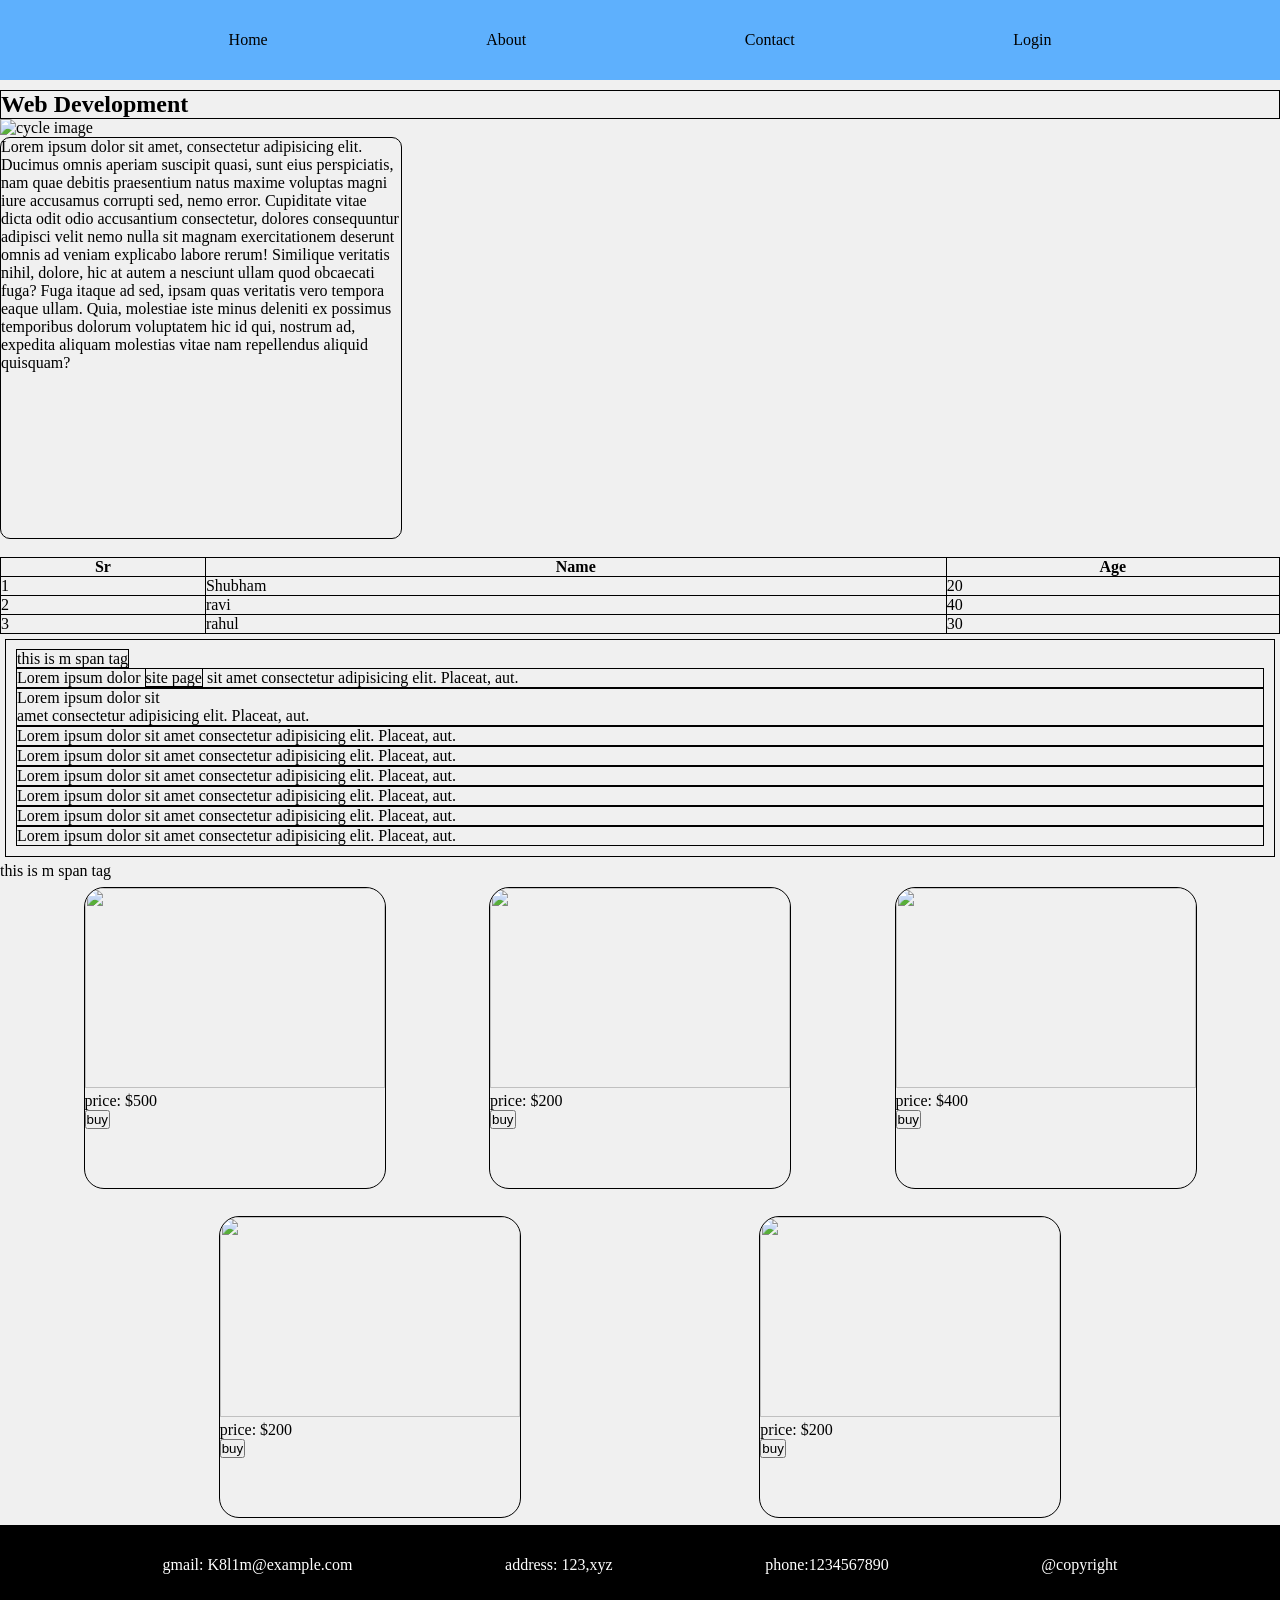
==== web/index.html @ b983e81d "first commit" ====
<!doctype html>
<html lang="en">
  <head>
    <meta charset="UTF-8" />
    <meta name="viewport" content="width=device-width, initial-scale=1.0" />
    <title>Web Development</title>
    <link rel="stylesheet" href="style.css" type="text/css" />
    <link
      rel="icon"
      type="image/x-icon"
      href="https://images.unsplash.com/photo-1599305445671-ac291c95aaa9?w=400&auto=format&fit=crop&q=60&ixlib=rb-4.1.0&ixid=NHwxMjA3fDA%3D"
    />
    <!-- <style>
      body {
        background-color: #f0f0f0;
        display: flex;
        flex-direction: column;
        align-items: center;
        justify-content: center;
        height: 100vh;
      }
    </style> -->
  </head>
  <body>
    <header>
      <ul>
        <li><a href="index.html">Home</a></li>
        <li><a href="about.html">About</a></li>
        <li><a href="contact.html">Contact</a></li>
        <li><a href="login.html">Login</a></li>
      </ul>
    </header>

    <h2 style="border: 1px solid black">Web Development</h2>
    <!-- img -->
    <img
      width="200"
      height="400"
      src="https://images.unsplash.com/photo-1794259962853-93a78468b4df?w=400&auto=format&fit=crop&q=60&ixlib=rb-4.1.0&ixid=NHwxMjA3fDA%3D"
      alt="cycle image"
    />

    <br />

    <div class="ctn">
      Lorem ipsum dolor sit amet, consectetur adipisicing elit. Ducimus omnis
      aperiam suscipit quasi, sunt eius perspiciatis, nam quae debitis
      praesentium natus maxime voluptas magni iure accusamus corrupti sed, nemo
      error. Cupiditate vitae dicta odit odio accusantium consectetur, dolores
      consequuntur adipisci velit nemo nulla sit magnam exercitationem deserunt
      omnis ad veniam explicabo labore rerum! Similique veritatis nihil, dolore,
      hic at autem a nesciunt ullam quod obcaecati fuga? Fuga itaque ad sed,
      ipsam quas veritatis vero tempora eaque ullam. Quia, molestiae iste minus
      deleniti ex possimus temporibus dolorum voluptatem hic id qui, nostrum ad,
      expedita aliquam molestias vitae nam repellendus aliquid quisquam?
    </div>

    <!-- table -->
    <br />
    <table>
      <thead>
        <tr>
          <th>Sr</th>
          <th>Name</th>
          <th>Age</th>
        </tr>
      </thead>
      <tbody>
        <tr>
          <td>1</td>
          <td>Shubham</td>
          <td>20</td>
        </tr>
        <tr>
          <td>2</td>
          <td>ravi</td>
          <td>40</td>
        </tr>
        <tr>
          <td>3</td>
          <td>rahul</td>
          <td>30</td>
        </tr>
      </tbody>
    </table>

    <!-- block element -->
    <div class="block">
      <span style="border: 1px solid black">this is m span tag</span>
      <p style="border: 1px solid black">
        Lorem ipsum dolor
        <span style="border: 1px solid black">site page</span> sit amet
        consectetur adipisicing elit. Placeat, aut.
      </p>
      <p style="border: 1px solid black">
        Lorem ipsum dolor sit <br />
        amet consectetur adipisicing elit. Placeat, aut.
      </p>
      <p style="border: 1px solid black">
        Lorem ipsum dolor sit amet consectetur adipisicing elit. Placeat, aut.
      </p>
      <p style="border: 1px solid black">
        Lorem ipsum dolor sit amet consectetur adipisicing elit. Placeat, aut.
      </p>
      <p style="border: 1px solid black">
        Lorem ipsum dolor sit amet consectetur adipisicing elit. Placeat, aut.
      </p>
      <p style="border: 1px solid black">
        Lorem ipsum dolor sit amet consectetur adipisicing elit. Placeat, aut.
      </p>
      <p style="border: 1px solid black">
        Lorem ipsum dolor sit amet consectetur adipisicing elit. Placeat, aut.
      </p>
      <p style="border: 1px solid black">
        Lorem ipsum dolor sit amet consectetur adipisicing elit. Placeat, aut.
      </p>
    </div>

    <!-- inline element -->
    <span style="border: 1px solid balck">this is m span tag</span>

    <!-- cards -->

    <div id="contanior">
      <div class="card">
         <img src="https://images.unsplash.com/photo-1505740420928-5e560c06d30e?w=400&auto=format&fit=crop&q=60&ixlib=rb-4.1.0&ixid=NHwxMjA3fDA%3D" alt="" />
        <p>price: $500</p>
        <button>buy</button>
      </div>
      <div class="card">
         <img src="https://images.unsplash.com/photo-1523275335684-37898b6baf30?w=400&auto=format&fit=crop&q=60&ixlib=rb-4.1.0&ixid=NHwxMjA3fDA%3D" alt="" />
        <p>price: $200</p>
        <button>buy</button>
      </div>
      <div class="card">
        <img src="https://images.unsplash.com/photo-1782493102847-e063cdf8a314?w=400&auto=format&fit=crop&q=60&ixlib=rb-4.1.0&ixid=NHwxMjA3fDA%3D" alt="" />
        <p>price: $400</p>
        <button>buy</button>
      </div>
       <div class="card">
         <img src="https://images.unsplash.com/photo-1523275335684-37898b6baf30?w=400&auto=format&fit=crop&q=60&ixlib=rb-4.1.0&ixid=NHwxMjA3fDA%3D" alt="" />
        <p>price: $200</p>
        <button>buy</button>
      </div>
       <div class="card">
         <img src="https://images.unsplash.com/photo-1523275335684-37898b6baf30?w=400&auto=format&fit=crop&q=60&ixlib=rb-4.1.0&ixid=NHwxMjA3fDA%3D" alt="" />
        <p>price: $200</p>
        <button>buy</button>
      </div>
    </div>

    <!-- footer -->
    <footer>
      <ul>
        <li>gmail: K8l1m@example.com</li>
        <li>address: 123,xyz</li>
        <li>phone:1234567890</li>
        <li>@copyright</li>
      </ul>
    </footer>

    <script src="script.js"></script>
  </body>
</html>
---- web/style.css ----
*{
    margin: 0;
    padding: 0;
}

body{
    background-color: #f0f0f0;
    /* display: flex;
    flex-direction: column;
    align-items: center;
    justify-content: center; */
    height: 100vh;
}

header{
    background-color: #5eb0fd;
    color: #fff;
    padding: 5px;
    text-align: center;
    height: 70px;
    margin-bottom: 10px;
    display: flex;
    align-items: center;
    jstify-content: space-between;
}
ul{
       padding: 5px;
    list-style: none;
    /* border: 1px solid black; */
    display: flex;
    align-items: center;
    width: 100%;
    boder: 1px;
    justify-content: space-evenly;
}
a{
    text-decoration: none;
    color:black;
}
a:hover{
    color: #fdb85e;
    text-decoration: overline;
}
img{
    width: 400px;
}

.ctn{
    width: 400px;
    height: 400px;
    border: 1px solid black;
    border-radius: 10px;
    background-image: url("https://images.unsplash.com/photo-1794815234726-9b656204e5c1?w=400&auto=format&fit=crop&q=60&ixlib=rb-4.1.0&ixid=NHwxMjA3fDA%3D");
background-size: cover;
}

table, th, td {

    border: 1px solid black;
    border-collapse: collapse;
  }
 table{
        width: 100%;
 }

 .block{
    border:1px solid black;
    margin: 5px;
    padding: 10px;
    /* background-color: #f0f0f0; */
 }

 /* cards */

 #contanior{
  display: flex;
    align-items: center;
    padding: 7px;
    gap: 27px;
    justify-content: space-evenly;
    flex-wrap: wrap;
 }
 .card{
    width: 300px;
    border: 1px solid black;
    height: 300px;
    border-radius: 20px;
 }
 .card img{
    width: 300px;
    height: 200px;
    border-radius: 20px 20px 0px 0px;
    object-fit: cover;
 }

 footer{
    background-color: #000000;
    color: #fff;
    padding: 5px;
    text-align: center;
    height: 70px;
    margin-bottom: 10px;
    display: flex;
    align-items: center;
    jstify-content: space-between;
 }
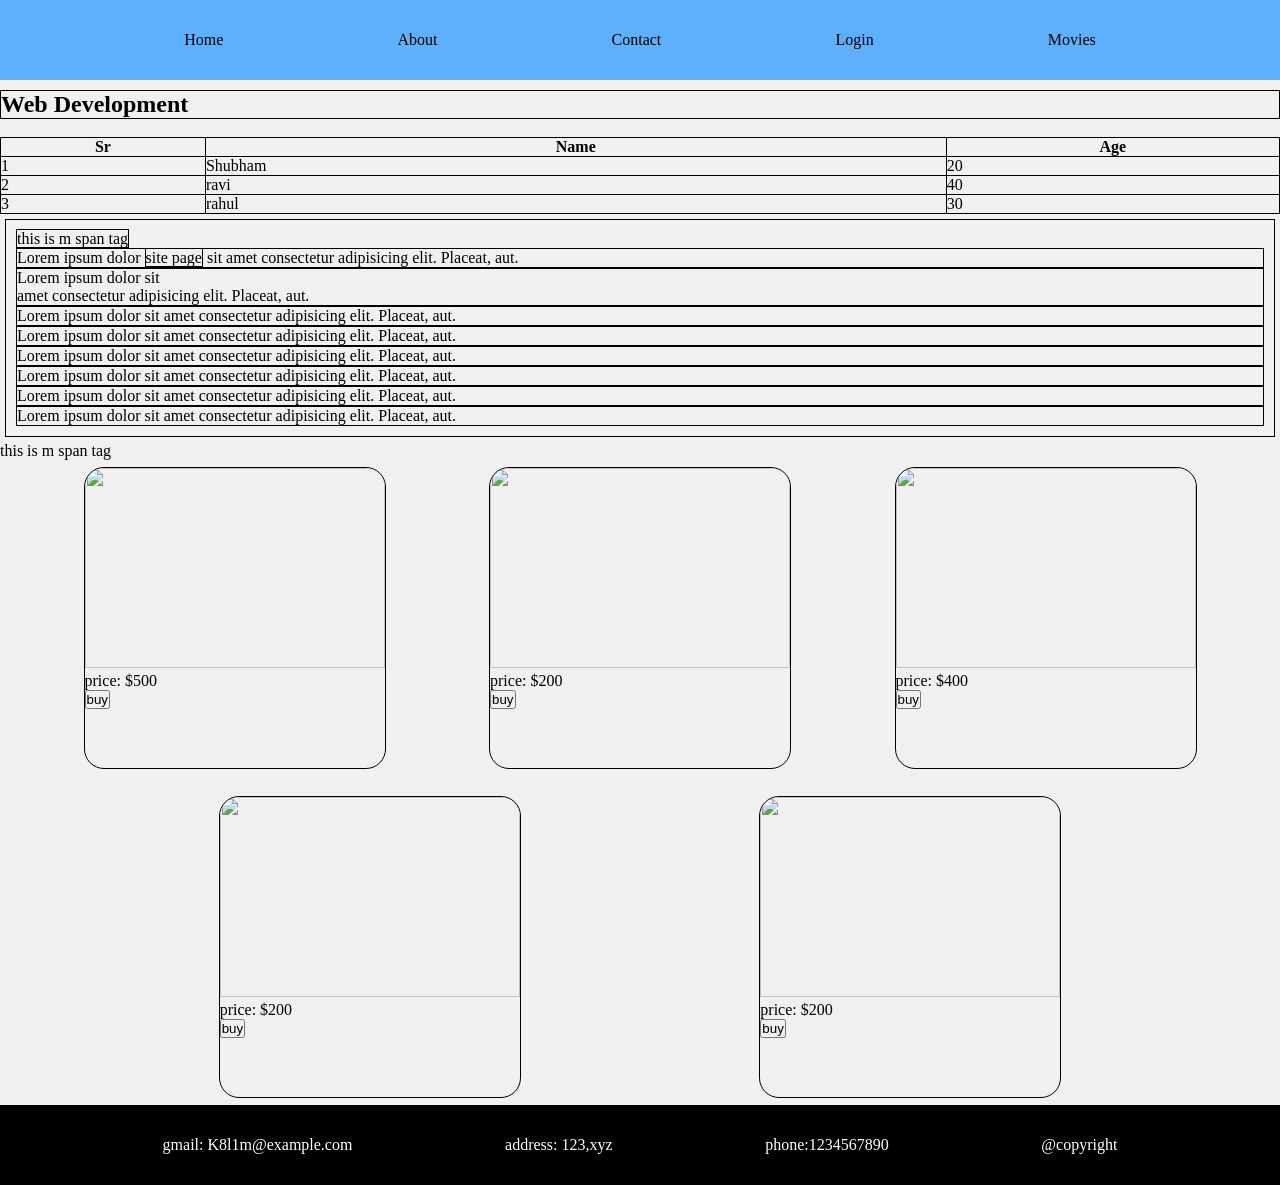
==== commit 97940ffa: "18 nav" ====
--- a/web/index.html
+++ b/web/index.html
@@ -5,11 +5,13 @@
     <meta name="viewport" content="width=device-width, initial-scale=1.0" />
     <title>Web Development</title>
     <link rel="stylesheet" href="style.css" type="text/css" />
+
     <link
       rel="icon"
       type="image/x-icon"
       href="https://images.unsplash.com/photo-1599305445671-ac291c95aaa9?w=400&auto=format&fit=crop&q=60&ixlib=rb-4.1.0&ixid=NHwxMjA3fDA%3D"
     />
+
     <!-- <style>
       body {
         background-color: #f0f0f0;
@@ -20,40 +22,23 @@
         height: 100vh;
       }
     </style> -->
+
   </head>
   <body>
+
     <header>
       <ul>
         <li><a href="index.html">Home</a></li>
         <li><a href="about.html">About</a></li>
         <li><a href="contact.html">Contact</a></li>
-        <li><a href="login.html">Login</a></li>
+        <li><a href="signup.html">Login</a></li>
+        <li><a href="movie.html">Movies</a></li>
       </ul>
     </header>
 
     <h2 style="border: 1px solid black">Web Development</h2>
+
     <!-- img -->
-    <img
-      width="200"
-      height="400"
-      src="https://images.unsplash.com/photo-1794259962853-93a78468b4df?w=400&auto=format&fit=crop&q=60&ixlib=rb-4.1.0&ixid=NHwxMjA3fDA%3D"
-      alt="cycle image"
-    />
-
-    <br />
-
-    <div class="ctn">
-      Lorem ipsum dolor sit amet, consectetur adipisicing elit. Ducimus omnis
-      aperiam suscipit quasi, sunt eius perspiciatis, nam quae debitis
-      praesentium natus maxime voluptas magni iure accusamus corrupti sed, nemo
-      error. Cupiditate vitae dicta odit odio accusantium consectetur, dolores
-      consequuntur adipisci velit nemo nulla sit magnam exercitationem deserunt
-      omnis ad veniam explicabo labore rerum! Similique veritatis nihil, dolore,
-      hic at autem a nesciunt ullam quod obcaecati fuga? Fuga itaque ad sed,
-      ipsam quas veritatis vero tempora eaque ullam. Quia, molestiae iste minus
-      deleniti ex possimus temporibus dolorum voluptatem hic id qui, nostrum ad,
-      expedita aliquam molestias vitae nam repellendus aliquid quisquam?
-    </div>
 
     <!-- table -->
     <br />
@@ -149,6 +134,8 @@
       </div>
     </div>
 
+    <!-- ifram -->
+
     <!-- footer -->
     <footer>
       <ul>
